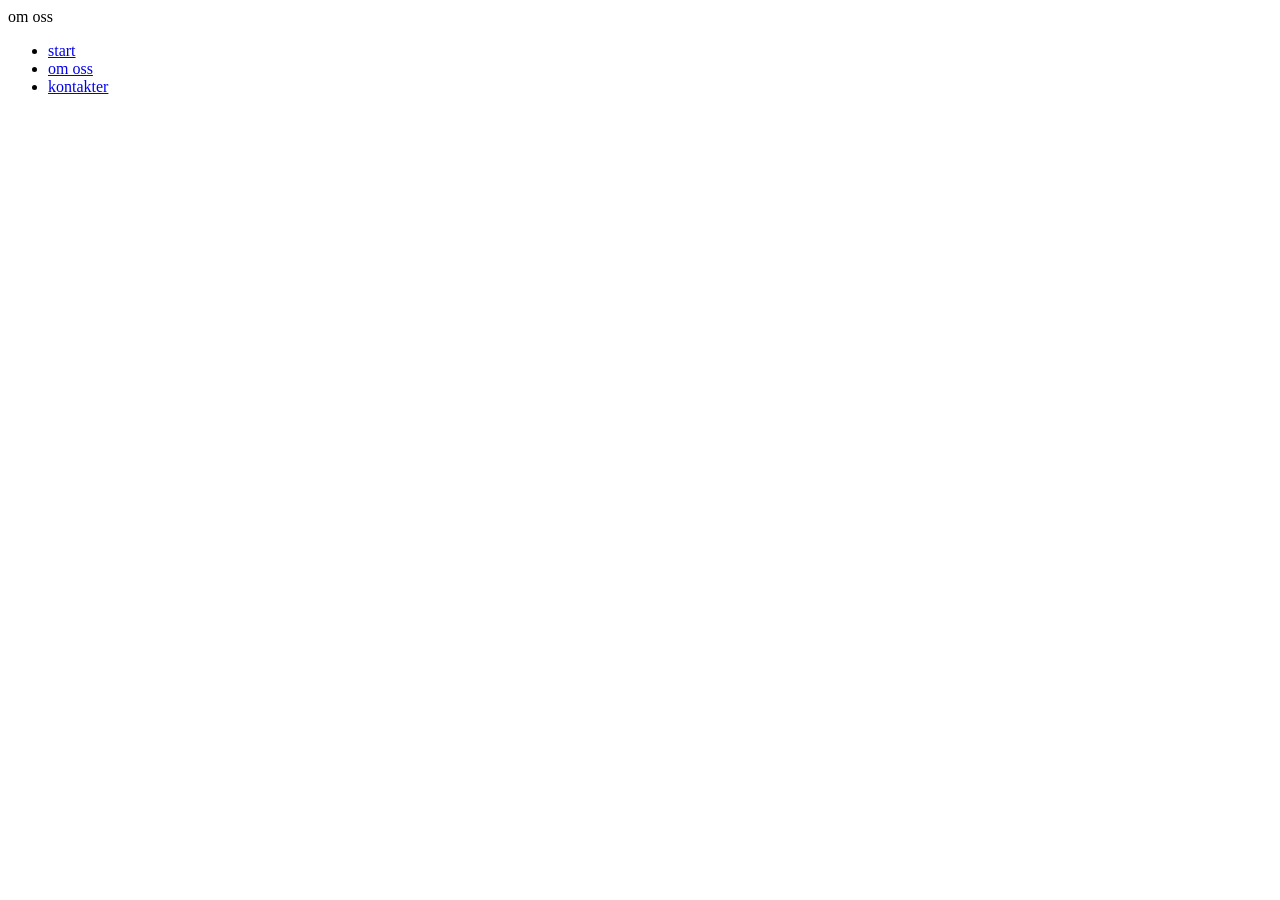
==== pages/about.html @ 292d97cc "har gjort en massa saker" ====
<!DOCTYPE html>
<html>

<head>
    <link rel="stylesheet" href="../style/style.css">

</head>

<body>
    <header>
        <hi>om oss</hi>
        <nav>
            <ul>
                <li><a href="../index.html">start</a></li>
                <li><a href="about.html">om oss</a></li>
                <li><a href="contact.html">kontakter</a></li>
            </ul>
        </nav>
    </header>

    <main>
        <article>

        </article>

        <article>

        </article>
    </main>

    <footer>


    </footer>

</body>

</html>
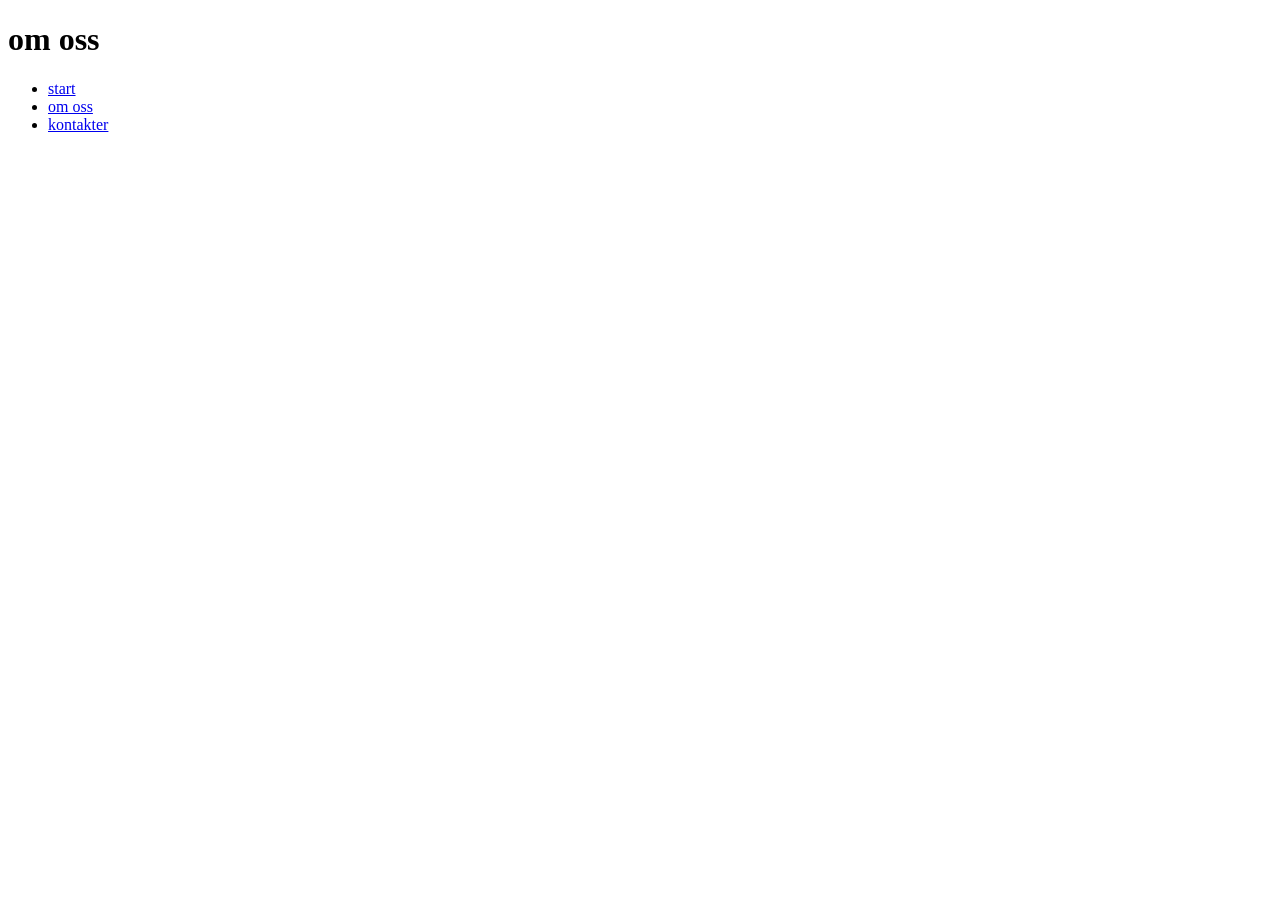
==== commit 66eb0328: "har skrivit om koden lite" ====
--- a/pages/about.html
+++ b/pages/about.html
@@ -8,7 +8,10 @@
 
 <body>
     <header>
-        <hi>om oss</hi>
+        <h1>
+            om oss
+        </h1>
+        
         <nav>
             <ul>
                 <li><a href="../index.html">start</a></li>
@@ -20,7 +23,7 @@
 
     <main>
         <article>
-
+                    
         </article>
 
         <article>
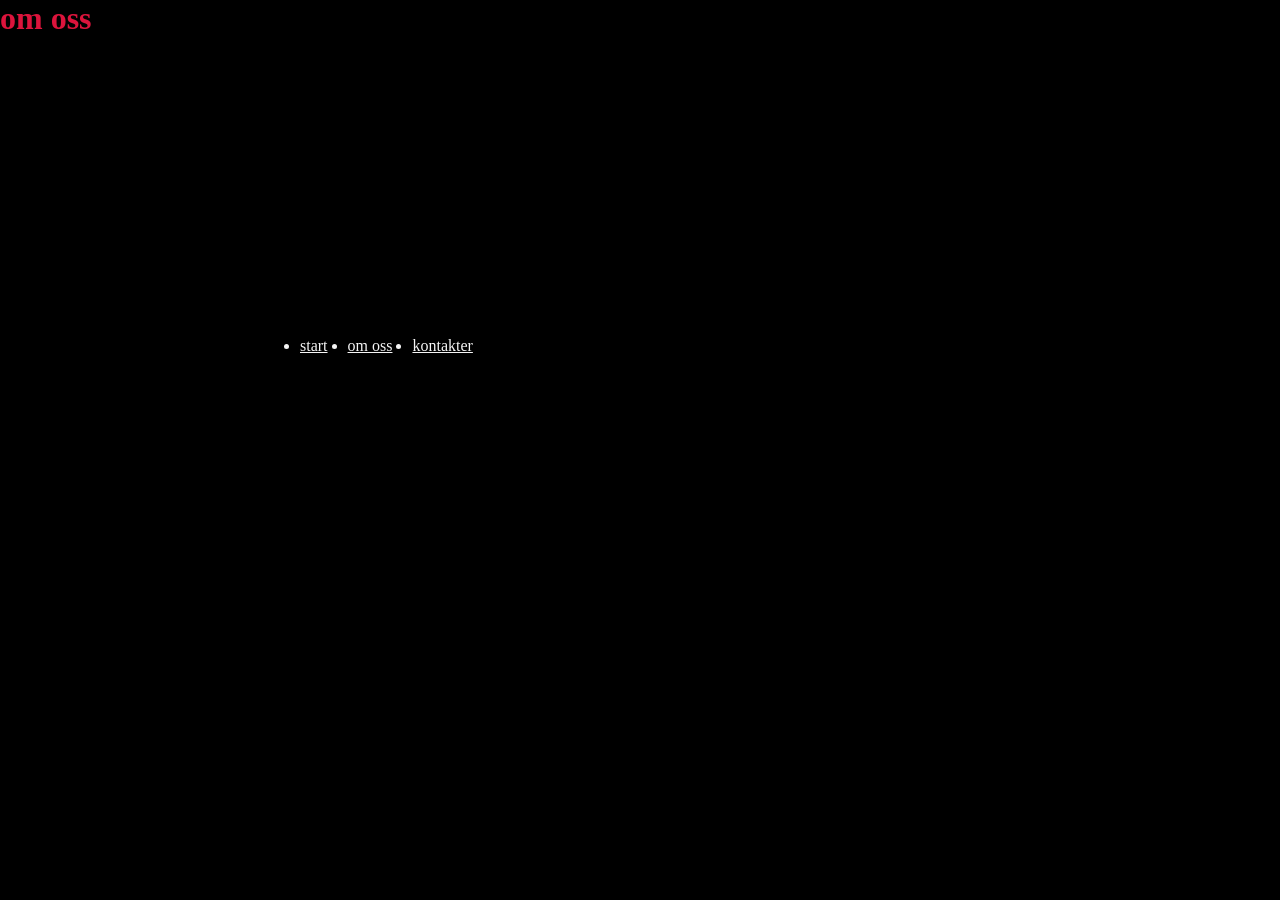
==== commit 8b2f698f: "fixa saker" ====
--- a/pages/about.html
+++ b/pages/about.html
@@ -2,7 +2,7 @@
 <html>
 
 <head>
-    <link rel="stylesheet" href="../style/style.css">
+    <link rel="stylesheet" href="../css/style.css">
 
 </head>
 
@@ -11,14 +11,8 @@
         <h1>
             om oss
         </h1>
-        
-        <nav>
-            <ul>
-                <li><a href="../index.html">start</a></li>
-                <li><a href="about.html">om oss</a></li>
-                <li><a href="contact.html">kontakter</a></li>
-            </ul>
-        </nav>
+
+       
     </header>
 
     <main>
@@ -32,7 +26,13 @@
     </main>
 
     <footer>
-
+        <nav>
+            <ul>
+                <li><a href="../index.html">start</a></li>
+                <li><a href="about.html">om oss</a></li>
+                <li><a href="contact.html">kontakter</a></li>
+            </ul>
+        </nav>
 
     </footer>
 
--- a/css/style.css
+++ b/css/style.css
@@ -0,0 +1,30 @@
+* {
+  margin:0px;
+  padding:0px;
+  color: whitesmoke;
+}
+img {
+  border: solid 3px black;
+}
+
+a {
+  display:block;
+}
+article{
+  color:white
+}
+body {
+    background-color: black;
+}
+
+h1,h2,h3 {
+  color:crimson
+}
+nav ul{
+  display:flex;
+   gap: 20px; 
+}
+footer{
+  padding: 300px;
+  text-align: center;
+}
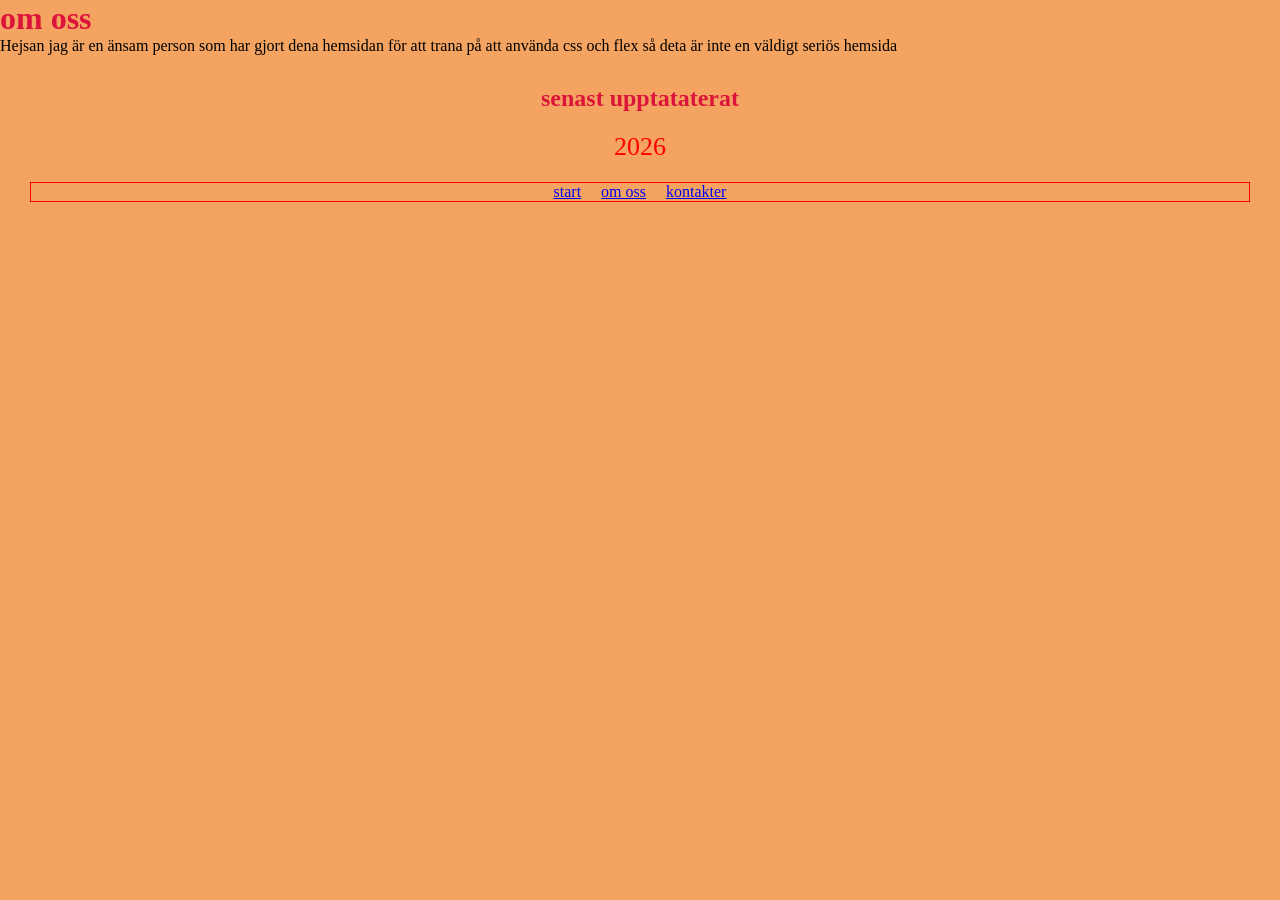
==== commit bccc3702: "la till lite saker" ====
--- a/pages/about.html
+++ b/pages/about.html
@@ -12,20 +12,18 @@
             om oss
         </h1>
 
-       
     </header>
 
-    <main>
+    <main class="om-oss-Text">
         <article>
-                    
-        </article>
-
-        <article>
-
+            Hejsan jag är en änsam person som har gjort dena hemsidan för att trana på att använda css och flex så deta
+            är inte en väldigt seriös hemsida
         </article>
     </main>
 
     <footer>
+        <h2>senast upptataterat</h2>
+        <div id="year"></div>
         <nav>
             <ul>
                 <li><a href="../index.html">start</a></li>
@@ -36,6 +34,11 @@
 
     </footer>
 
+    <script>
+        let d = new Date();
+        document.getElementById("year").innerHTML = d.getFullYear();
+        console.log(d.getFullYear());
+    </script>
 </body>
 
 </html>
--- a/css/style.css
+++ b/css/style.css
@@ -1,30 +1,52 @@
 * {
   margin:0px;
   padding:0px;
-  color: whitesmoke;
 }
 img {
   border: solid 3px black;
 }
 
-a {
-  display:block;
+ul{
+  display: flex;
+  border: 1px solid red;
+  justify-content: center;
+  gap: 20px
 }
+
 article{
-  color:white
+  color:black;
 }
 body {
-    background-color: black;
+    background-color: sandybrown;
+}
+
+.normalImages {
+  height: 400px;
+  width: 500px;
 }
 
 h1,h2,h3 {
   color:crimson
 }
-nav ul{
-  display:flex;
-   gap: 20px; 
+
+footer{
+  padding: 30px;
+  text-align: center;
 }
-footer{
-  padding: 300px;
-  text-align: center;
+Nav li{
+  list-style-type: none;
+}
+.Kontakt_Img{
+  height: 200px;
+  width: 175px;
+  justify-content: end;
+}
+
+#year{
+  padding: 20px;
+  color: red;
+  font-size: 26px;;
+}
+.om-oss-Text{
+  
 }
